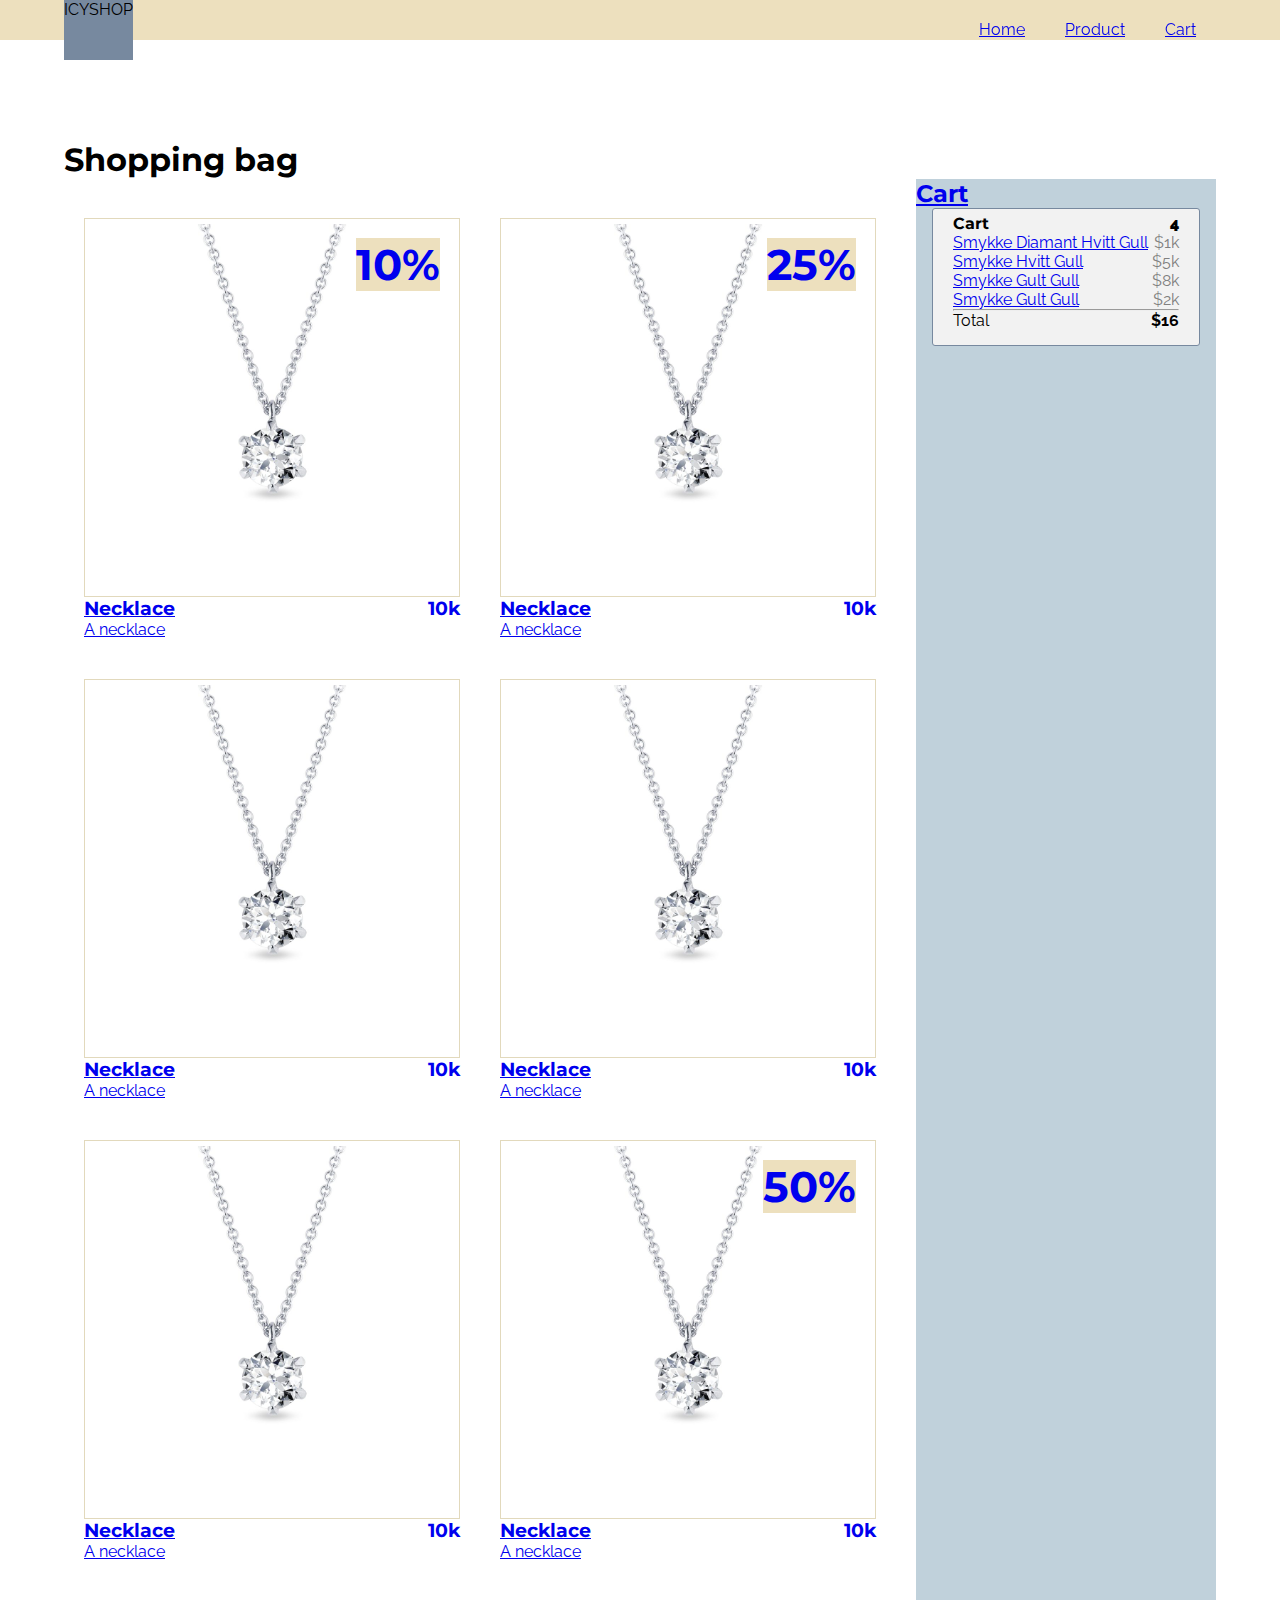
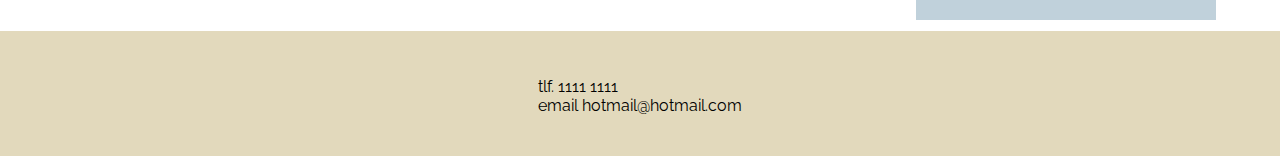
==== assignment-3/index.html @ 54db176d "--'" ====
<!DOCTYPE html>
<html lang="eng">
<head>
    <meta charset="utf-8">
    <meta name="description" content="">
    <meta name="author" content="">
    <title>ICY</title>
    <link rel="stylesheet" href="style.css">
    

</head>



<body>
<header>
<div id="logo">ICYSHOP</div>
<nav> 
    <ul>
        <li class="nav-item">

           
            <a class="nav-link" href="index.html">Home</a>
        </li>
        <li class="nav-item">
            <a class="nav-link" href="product.html">Product</a>
        </li>
        <li class="nav-item">
            <a class="nav-link" href="cart.html">Cart</a>
        </li>
    </ul>
</nav>

</header>

<main>
    <div class="header"><h1>Shopping bag</h1></div>
    <aside>
        <a href="cart.html">
            <h2>Cart</h2>

        </a>
        <div class="col-25">
            <div class="container">
              <h4>Cart
                <span class="price" style="color:black">
                  <i class="fa fa-shopping-cart"></i>
                  <b>4</b>
                </span>
              </h4>
              <p><a href="#">Smykke Diamant Hvitt Gull</a> <span class="price">$1k</span></p>
              <p><a href="#">Smykke Hvitt Gull</a> <span class="price">$5k</span></p>
              <p><a href="#">Smykke Gult Gull</a> <span class="price">$8k</span></p>
              <p><a href="#">Smykke Gult Gull</a> <span class="price">$2k</span></p>
              <hr>
              <p>Total <span class="price" style="color:black"><b>$16</b></span></p>
            </div>
          </div>
        </div>
    </aside>
    <div class="shop_content">
        <img src="" alt="" class="banner">
        
        <div class="wrapper">    
            <article class="product">
                <a href="product.html">
                    <div class="framed">
                        <div class="discount"> <h2>10%</h2></div>
                        <img src="diamondnecklace.jpg" alt="">
                    </div>
                    <div class="price">
                        <h3>10k</h3>
                    </div>
                    <div class="productname">
                        <h3>Necklace</h3>
                    </div>
                    <div class="description">A necklace</div>
                </a> 
            </article>   
            <article class="product">
                <a href="product.html">
                    <div class="framed">
                        <div class="discount"> <h2>25%</h2></div>
                        <img src="diamondnecklace.jpg" alt="">
                    </div>
                    <div class="price">
                        <h3>10k</h3>
                    </div>
                    <div class="productname">
                        <h3>Necklace</h3>
                    </div>
                    <div class="description">A necklace</div>
                </a> 
            </article>   
            <article class="product">
                <a href="product.html">
                    <div class="framed">
                        <!-- <div class="discount"> <h2>50%</h2></div> -->
                        <img src="diamondnecklace.jpg" alt="">
                    </div>
                    <div class="price">
                        <h3>10k</h3>
                    </div>
                    <div class="productname">
                        <h3>Necklace</h3>
                    </div>
                    <div class="description">A necklace</div>
                </a> 
            </article> 
            <article class="product">
                <a href="product.html">
                    <div class="framed">
                        <!-- <div class="discount"> <h2>50%</h2></div> -->
                        <img src="diamondnecklace.jpg" alt="">
                    </div>
                    <div class="price">
                        <h3>10k</h3>
                    </div>
                    <div class="productname">
                        <h3>Necklace</h3>
                    </div>
                    <div class="description">A necklace</div>
                </a> 
            </article> 
            <article class="product">
                <a href="product.html">
                    <div class="framed">
                        <!-- <div class="discount"> <h2>50%</h2></div> -->
                        <img src="diamondnecklace.jpg" alt="">
                    </div>
                    <div class="price">
                        <h3>10k</h3>
                    </div>
                    <div class="productname">
                        <h3>Necklace</h3>
                    </div>
                    <div class="description">A necklace</div>
                </a> 
            </article> 
            <article class="product">
                <a href="product.html">
                    <div class="framed">
                        <div class="discount"> <h2>50%</h2></div>
                        <img src="diamondnecklace.jpg" alt="">
                    </div>
                    <div class="price">
                        <h3>10k</h3>
                    </div>
                    <div class="productname">
                        <h3>Necklace</h3>
                    </div>
                    <div class="description">A necklace</div>
                </a> 
            </article>             
        </div>
    </div>


</main>

<footer>
    tlf. 1111 1111 <br>
    email hotmail@hotmail.com
</footer>

</body>
</html>
---- assignment-3/style.css ----
@import url("https://fonts.googleapis.com/css2?family=Montserrat&display=swap%22");
@import url("https://fonts.googleapis.com/css2?family=Raleway&display=swap%22");

h1, h2, h3, h4{
  font-family: "Montserrat", sans-serif;
}

*{
  font-family: "Raleway", sans-serif;
  margin: 0;
  padding: 0;
}

html{
  height: 100%;
}

body{
  background-color: white;
  min-height: 100%;
}

header{
  height: 40px;
  position: sticky;
  top: 0;
  left: 0;
  z-index: 2;
  background-color: #EDE0BE;
}

#logo{
  height: 60px;
  left: 5%;
  position: absolute;
  background-color: #77899F;
}

nav{
  right: 5%;
  position: absolute;

}

nav ul{
  list-style: none;
}

nav ul li{
  float: left;
  color: #77899F;
  padding: 20px;
}

main{
  margin-top: 100px;
  margin-left: auto;
  margin-right: auto;
  margin-bottom: 50px;
  /*background-color: pink;*/
  width: 90%;
  max-width: 1400px;
  position: relative;
}

main>h1{
  background-color: #E2D9BC;
  font-size: 1.2em;
  padding: 5px;

}

.framed{
  border: 1px solid #E2D9BC;
  font-size: 0.9em;
  padding: 5px;
}

footer{
  display: flex;
  align-items: center;
  justify-content: center;
  position: absolute;
  left: 0;
  right: 0;
  height: 120px;
  border-top: 5px solid #E2D9BC;
  background-color: #E2D9BC;
}


aside{
  width: 300px;
  position: absolute;
  right: 0;
  height: 100%;
  background-color: #C0D1DB;
  /* margin-top: 5px;
  margin-bottom: 5px; */
  overflow: auto;
}


.wrapper{
  display: flex;
  flex-direction: row;
  flex-wrap: wrap;
  margin-right: 320px;
  /* background-color: pink; */
}

.product{
  flex: 280px;
  padding: 10px;
  position: relative;
  margin: 10px;
}

.product a{
  flex: i
}

.product:hover{
  background-color: #EDE0BE;
}


img{
  width: 100%;
  
}

.discount{
  position: absolute;
  top: 30px;
  right: 30px;
  background: #EDE0BE;
  font-size: 2em;

}

.price{
  float: right;
}



.col-25 {
  -ms-flex: 25%; /* IE10 */
  flex: 25%;
}

.col-50 {
  -ms-flex: 50%; /* IE10 */
  flex: 50%;
}

.col-75 {
  -ms-flex: 75%; /* IE10 */
  flex: 75%;
}

.col-25,
.col-50,
.col-75 {
  padding: 0 16px;
}

.container {
  background-color: #f2f2f2;
  padding: 5px 20px 15px 20px;
  border: 1px solid #77899F;
  border-radius: 3px;
}

/* input[type=text] {
  margin-bottom: 20px;
  padding: 12px;
  border: 1px solid #ccc;
  border-radius: 3px;
} */


label {
  margin-bottom: 10px;
  width:7em;
  display: inline-block;
}

fieldset{
  padding: 10px;
  margin-bottom: 10px;
  display: flex;
  flex-wrap: wrap;
  align-items: center;
  justify-content: center;
  justify-content: space-between;
}

.icon-container {
  margin-bottom: 20px;
  padding: 7px 0;
  font-size: 24px;
}

.btn {
  background-color: #E2D9BC;
  color: white;
  padding: 12px;
  margin: 10px 0;
  border: none;
  width: 100%;
  border-radius: 3px;
  cursor: pointer;
  font-size: 17px;
}

.btn:hover {
  background-color: #77899F;
}

span.price {
  float: right;
  color: grey;
}

@media (max-width: 800px) {
  .row {
    flex-direction: column-reverse;
  }
  .col-25 {
    margin-bottom: 20px;
  }
}

/* Linas product.html */

#this-product{
  display: flex;
  flex-direction: row;
  flex-wrap: wrap;
}

.bilde{
  flex: 300px;
  position: relative;
}

.purchase{
  flex: 300px;
  margin: 20px;
}

h1.withbg{
  background-color: #77899F;
  display: block;
  width: 100%;
  margin-top: 20px;
  margin-bottom: 20px;
}

.description{
  width: 100%;
}

.purchase-wrapper{
  margin-top: 20px;
}
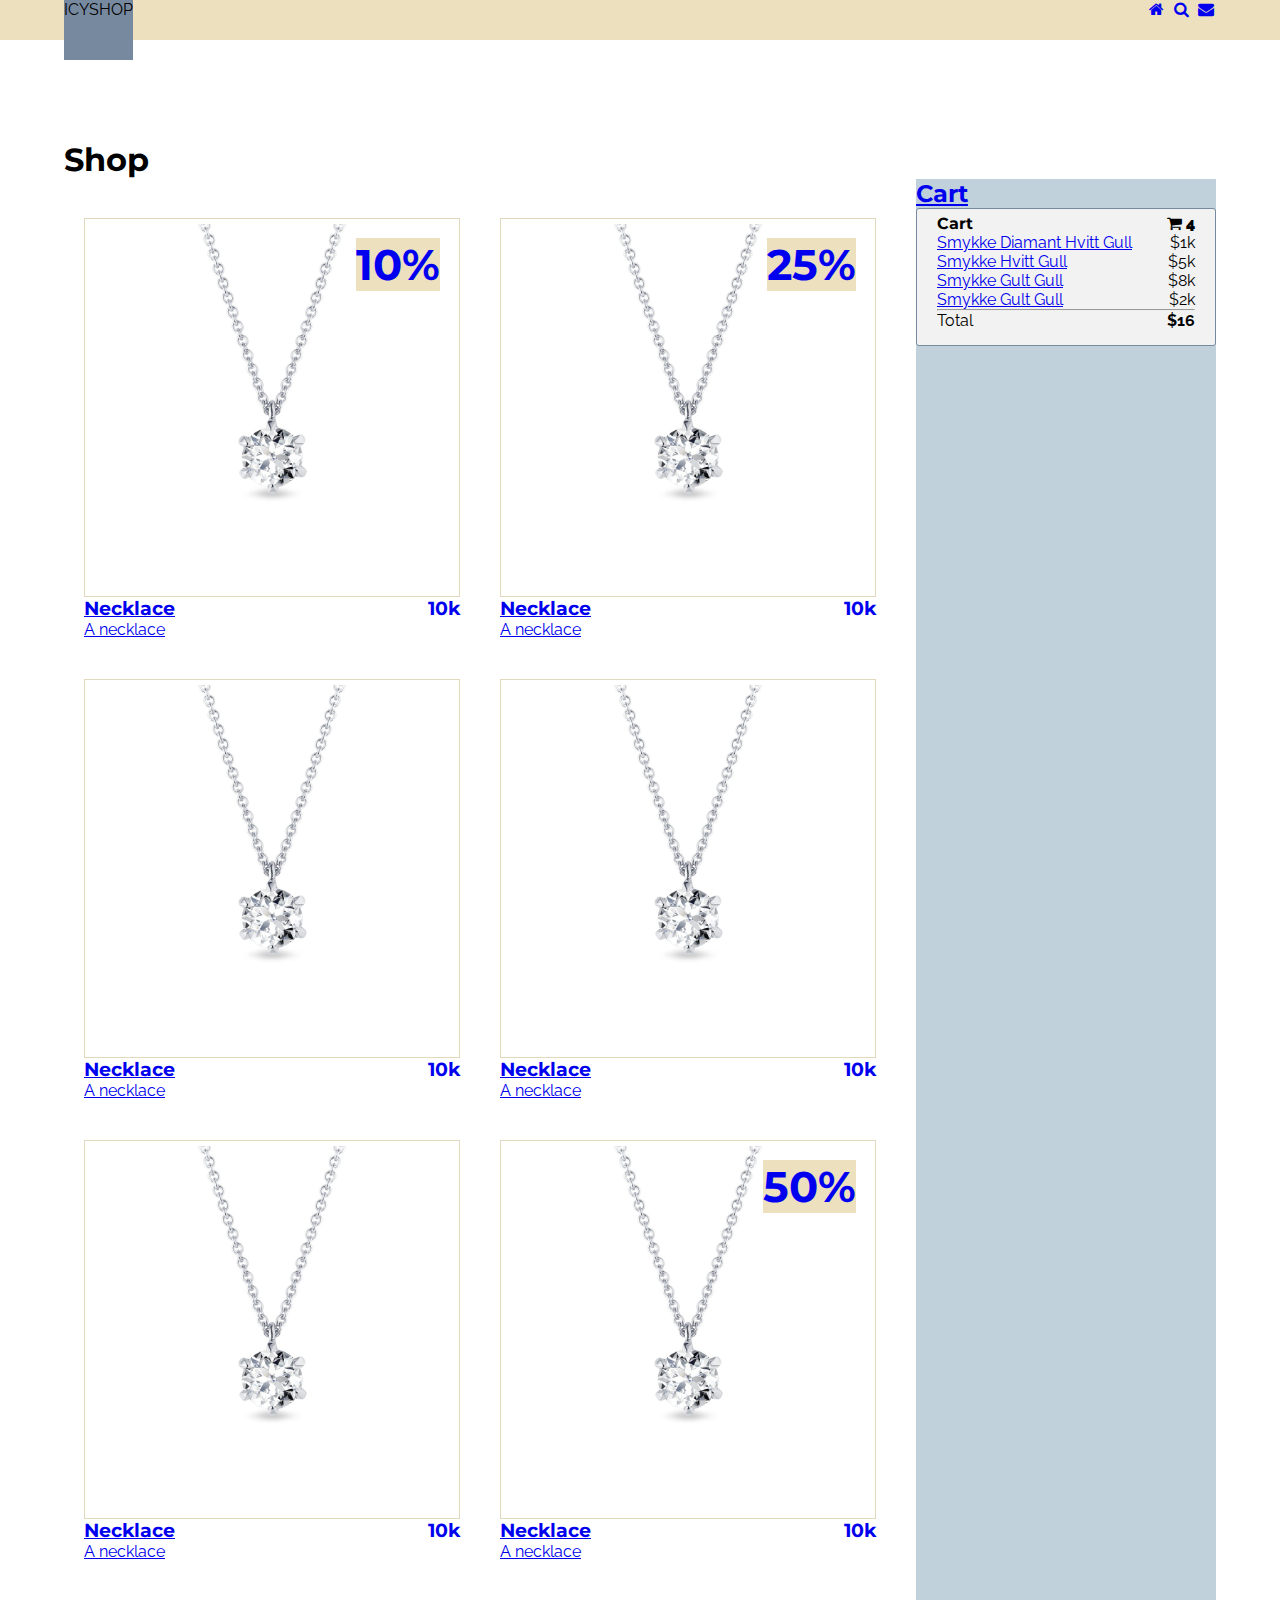
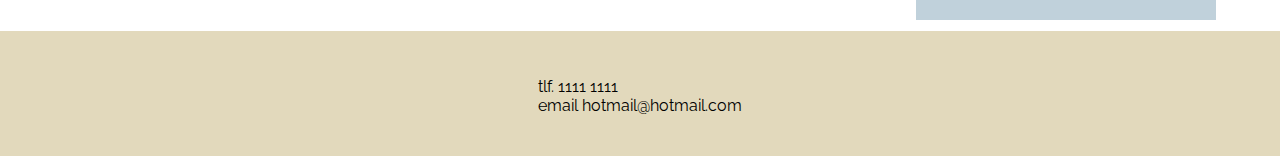
==== commit cd8f395f: "--" ====
--- a/assignment-3/index.html
+++ b/assignment-3/index.html
@@ -4,8 +4,9 @@
     <meta charset="utf-8">
     <meta name="description" content="">
     <meta name="author" content="">
-    <title>ICY</title>
+    <title>SHOP</title>
     <link rel="stylesheet" href="style.css">
+    <link rel="stylesheet" href="https://cdnjs.cloudflare.com/ajax/libs/font-awesome/4.7.0/css/font-awesome.min.css">
     
 
 </head>
@@ -16,25 +17,23 @@
 <header>
 <div id="logo">ICYSHOP</div>
 <nav> 
-    <ul>
-        <li class="nav-item">
+    <div class="navbar">
+        <a href="index.html"><i class="fa fa-fw fa-home"></i></a>
+        <a href="product.html"><i class="fa fa-fw fa-search"></i></a>
+        <a href="cart.html"><i class="fa fa-fw fa-envelope"></i></a>
+    </div>
 
-           
-            <a class="nav-link" href="index.html">Home</a>
-        </li>
-        <li class="nav-item">
-            <a class="nav-link" href="product.html">Product</a>
-        </li>
-        <li class="nav-item">
-            <a class="nav-link" href="cart.html">Cart</a>
-        </li>
-    </ul>
 </nav>
+
+
+ 
+
+
 
 </header>
 
 <main>
-    <div class="header"><h1>Shopping bag</h1></div>
+    <div class="header"><h1>Shop</h1></div>
     <aside>
         <a href="cart.html">
             <h2>Cart</h2>
--- a/assignment-3/style.css
+++ b/assignment-3/style.css
@@ -1,5 +1,6 @@
 @import url("https://fonts.googleapis.com/css2?family=Montserrat&display=swap%22");
 @import url("https://fonts.googleapis.com/css2?family=Raleway&display=swap%22");
+
 
 h1, h2, h3, h4{
   font-family: "Montserrat", sans-serif;
@@ -39,10 +40,11 @@
 nav{
   right: 5%;
   position: absolute;
-
-}
-
-nav ul{
+  list-style: none;
+
+}
+
+/* nav ul{
   list-style: none;
 }
 
@@ -50,14 +52,13 @@
   float: left;
   color: #77899F;
   padding: 20px;
-}
+} */
 
 main{
   margin-top: 100px;
   margin-left: auto;
   margin-right: auto;
   margin-bottom: 50px;
-  /*background-color: pink;*/
   width: 90%;
   max-width: 1400px;
   position: relative;
@@ -78,6 +79,7 @@
 
 footer{
   display: flex;
+  position: absolute;
   align-items: center;
   justify-content: center;
   position: absolute;
@@ -144,28 +146,6 @@
 }
 
 
-
-.col-25 {
-  -ms-flex: 25%; /* IE10 */
-  flex: 25%;
-}
-
-.col-50 {
-  -ms-flex: 50%; /* IE10 */
-  flex: 50%;
-}
-
-.col-75 {
-  -ms-flex: 75%; /* IE10 */
-  flex: 75%;
-}
-
-.col-25,
-.col-50,
-.col-75 {
-  padding: 0 16px;
-}
-
 .container {
   background-color: #f2f2f2;
   padding: 5px 20px 15px 20px;
@@ -173,13 +153,6 @@
   border-radius: 3px;
 }
 
-/* input[type=text] {
-  margin-bottom: 20px;
-  padding: 12px;
-  border: 1px solid #ccc;
-  border-radius: 3px;
-} */
-
 
 label {
   margin-bottom: 10px;
@@ -196,44 +169,6 @@
   justify-content: center;
   justify-content: space-between;
 }
-
-.icon-container {
-  margin-bottom: 20px;
-  padding: 7px 0;
-  font-size: 24px;
-}
-
-.btn {
-  background-color: #E2D9BC;
-  color: white;
-  padding: 12px;
-  margin: 10px 0;
-  border: none;
-  width: 100%;
-  border-radius: 3px;
-  cursor: pointer;
-  font-size: 17px;
-}
-
-.btn:hover {
-  background-color: #77899F;
-}
-
-span.price {
-  float: right;
-  color: grey;
-}
-
-@media (max-width: 800px) {
-  .row {
-    flex-direction: column-reverse;
-  }
-  .col-25 {
-    margin-bottom: 20px;
-  }
-}
-
-/* Linas product.html */
 
 #this-product{
   display: flex;
